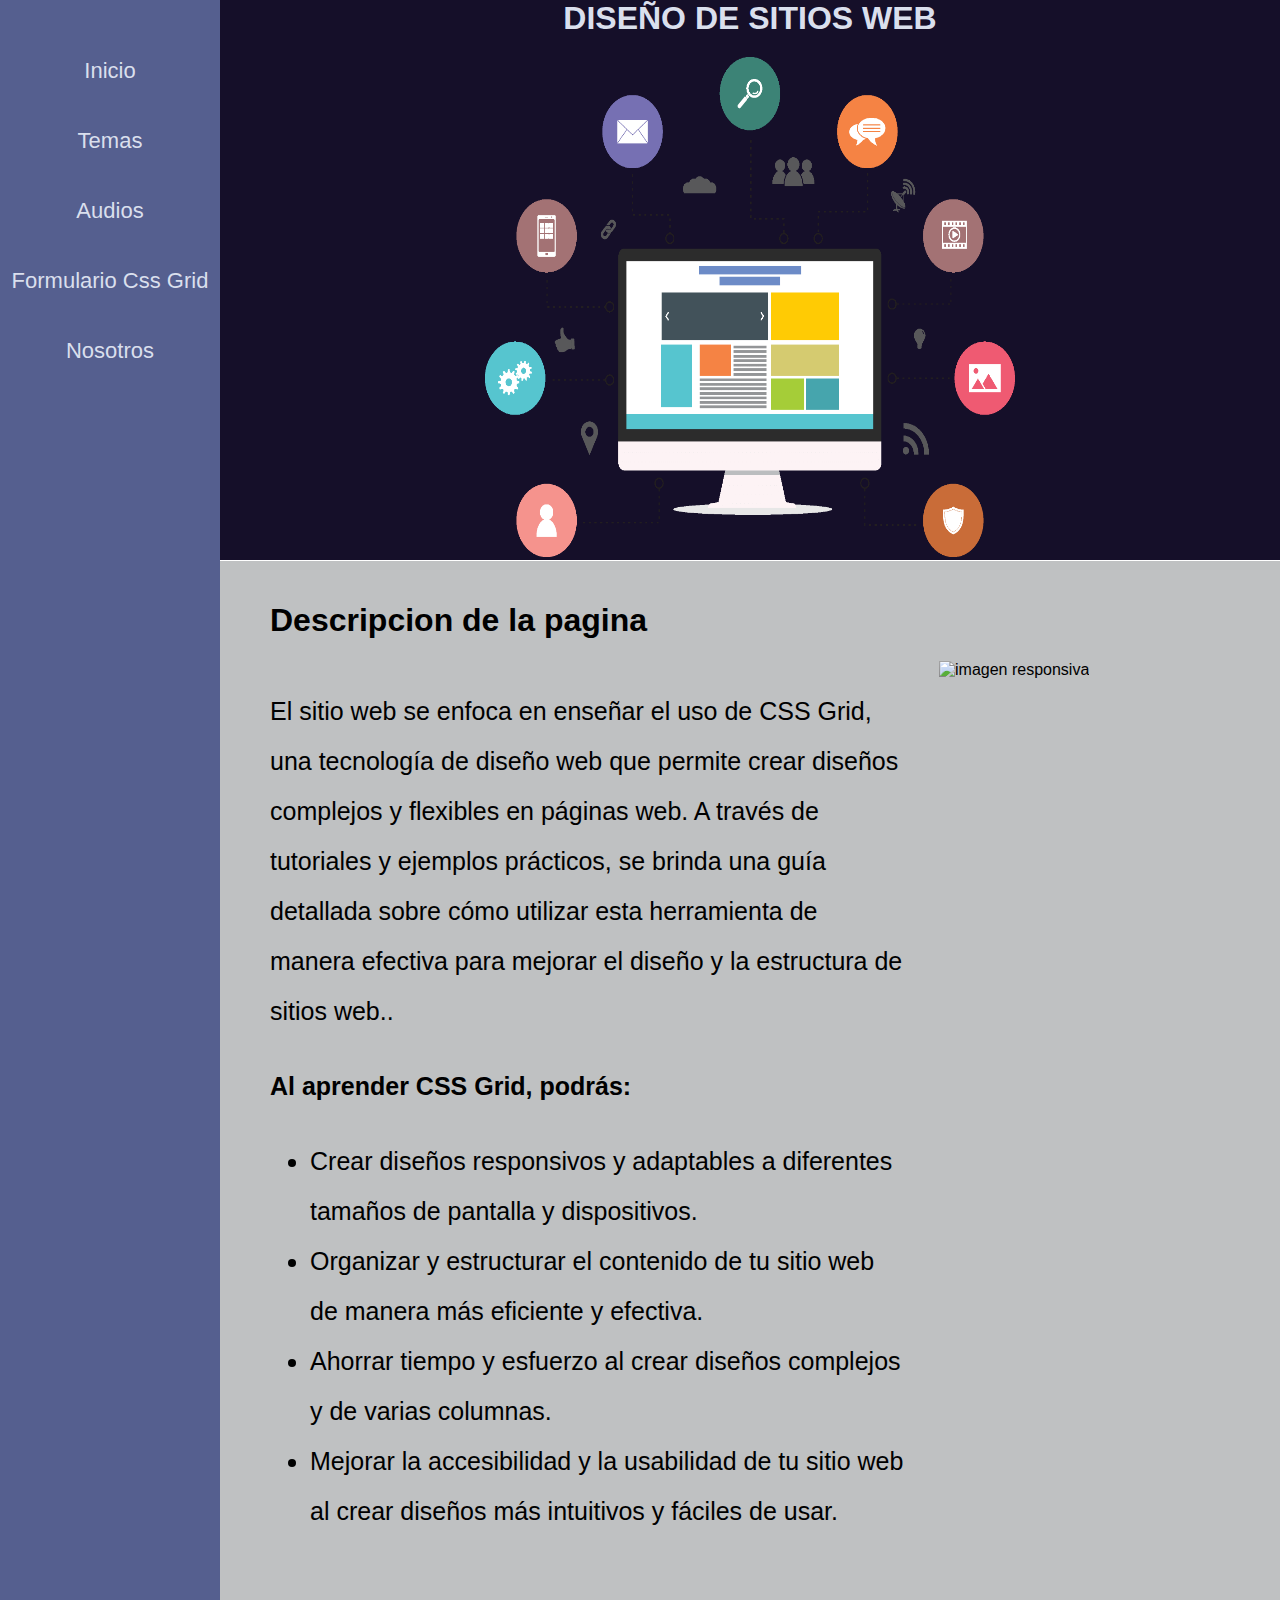
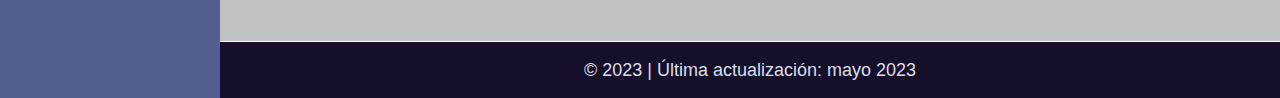
==== index.html @ 2d9ed0e5 "Implementar commit" ====
<!DOCTYPE html>
<html lang="es">

<head>
    <meta charset="UTF-8">
    <meta name="viewport" content="width=device-width, initial-scale=1.0">
    <title>CSS GRID</title>
    <link rel="stylesheet" href="styles.css">
    <link href="https://cdn.jsdelivr.net/npm/bootstrap@5.3.0-alpha3/dist/css/bootstrap.min.css" rel="stylesheet"
        integrity="sha384-KK94CHFLLe+nY2dmCWGMq91rCGa5gtU4mk92HdvYe+M/SXH301p5ILy+dN9+nJOZ" crossorigin="anonymous">
    <meta http-equiv="X-UA-Compatible" content="IE=edge">
</head>

<body>
    <div class="containerg">
        <div class="fila1">
            <header>
                <h1>DISEÑO DE SITIOS WEB</h1>
                <img src="img/img22.png" alt="">
                
            </header>
        </div>

        <div class="col-nav">
            <aside class="menu">
                <ul id="main-menu" class="main-menu">
                    <li class="main-menu__item">
                        <a href="index.html" class="main-menu__link">
                            Inicio
                        </a>
                    </li>
                    <li class="main-menu__item">
                        <a href="#" class="main-menu__link">
                            Temas

                        </a>
                        <ul>
                            <li><a href="cssgrid.html" class="main-menu__link">
                                CSS GRID
                            </a></li>
                        </ul>
                    </li>
                    <li class="main-menu__item">
                        <a href="#" class="main-menu__link">
                            Audios
                        </a>
                        <ul>
                            <li><a href="audios1.html" class="main-menu__link">
                                Audio CSS GRID
                            </a></li>
                        </ul>
                    </li>
                    <li class="main-menu__item">
                        <a href="formulario1.html" class="main-menu__link">
                            Formulario Css Grid
                        </a>
                    </li>
                    <li class="main-menu__item">
                        <a href="nosotro.html" class="main-menu__link">
                            Nosotros
                        </a>
                    </li>
                </ul>
                
            </aside>
        </div>

        <div class="fila2">
            <!-- Sección principal -->
            <section id="inicio" class="inicio">
                <h1 class="titulo">Descripcion de la pagina</h1>
                <div class="izquierda">
                    <p class="texto">El sitio web se enfoca en enseñar el uso de CSS Grid, una tecnología de diseño web
                        que
                        permite crear diseños complejos y flexibles en páginas web. A través de tutoriales y ejemplos
                        prácticos,
                        se brinda
                        una guía detallada sobre cómo utilizar esta herramienta de manera efectiva para mejorar el
                        diseño y la
                        estructura de sitios web..</p>
                    <p class="texto"><strong> Al aprender CSS Grid, podrás:</strong></p>
                    <ul class="texto">
                        <li>Crear diseños responsivos y adaptables a diferentes tamaños de pantalla y dispositivos.</li>
                        <li>Organizar y estructurar el contenido de tu sitio web de manera más eficiente y efectiva.
                        </li>
                        <li>Ahorrar tiempo y esfuerzo al crear diseños complejos y de varias columnas.</li>
                        <li>Mejorar la accesibilidad y la usabilidad de tu sitio web al crear diseños más intuitivos y
                            fáciles
                            de
                            usar.</li>
                    </ul>
                </div>
                <div class="derecha">
                    <img class="img-thumbnail"
                        src="https://www.ionos.es/digitalguide/fileadmin/DigitalGuide/Teaser/css-grid-t.jpg"
                        alt="imagen responsiva">
                </div>
            </section>

        </div>
        <!-- Barra de navegación -->

        <!--

        -->


        <div class="fila3">
            <footer>
                <p>&copy; 2023 | Última actualización: mayo 2023</p>
            </footer>
        </div>
        <!-- Pie de página -->

    </div>
    <!-- Encabezado -->


    <script src="https://cdn.jsdelivr.net/npm/bootstrap@5.3.0-alpha3/dist/js/bootstrap.bundle.min.js"
        integrity="sha384-ENjdO4Dr2bkBIFxQpeoTz1HIcje39Wm4jDKdf19U8gI4ddQ3GYNS7NTKfAdVQSZe"
        crossorigin="anonymous"></script>
    <script src="https://cdn.jsdelivr.net/npm/@popperjs/core@2.11.7/dist/umd/popper.min.js"
        integrity="sha384-zYPOMqeu1DAVkHiLqWBUTcbYfZ8osu1Nd6Z89ify25QV9guujx43ITvfi12/QExE"
        crossorigin="anonymous"></script>
    <script src="https://cdn.jsdelivr.net/npm/bootstrap@5.3.0-alpha3/dist/js/bootstrap.min.js"
        integrity="sha384-Y4oOpwW3duJdCWv5ly8SCFYWqFDsfob/3GkgExXKV4idmbt98QcxXYs9UoXAB7BZ"
        crossorigin="anonymous"></script>
    
    <script src="https://kit.fontawesome.com/11614eb144.js" crossorigin="anonymous"></script>
</body>

</html>
---- styles.css ----
/* Fuente */
body {
    margin: 0px;
    padding: 0px;
    box-sizing: border-box;
    font-family: Arial, sans-serif;
}

.containerg {
    display: grid;
    grid-template-columns: 220px auto;
    gap: 1px 0px;
}

.fila1 {
    grid-column: 2 / 3;
    grid-row: 1;
}

.col-nav {
    grid-column: 1;
    grid-row: 1 / span 3;
}

.fila2 {
    grid-column: 2/ 3;
    grid-row: 2;
}

.fila3 {
    grid-column: 2 / 3;
    grid-row: 3;
}

.col-nav {
    background-color: #555f8f;
}
aside{
    padding-top: 20px;
}
.main-menu__item {
    display: grid;
    align-items: center;
    width: 100%;
    height: 70px;
    font-size: 22px;


}
.col-nav .menu .main-menu{
    padding-left: 0px;
    display: grid;
    align-content: center;
    text-align: center;
}

.main-menu__link {
    text-decoration: none;
    color: #dadfed;
}
.main-menu__link:hover{
    color: #1e243b;
    font-weight: bold;
}
.menu ul li ul {
    display: none;
}

.menu ul li ul {
    width: 100%;
    background: #dadfed;
    color: #120907;
    width: 100%;;
    box-shadow: 0px 8px 16px 0px rgba(0, 0, 0, 0.2);
    text-decoration: none;
    list-style: none;
    border-radius: 10px;
    padding: 10px 10px 8px;
}

.menu ul li ul a {
    color: #120907;
    padding: 0px;
}

.menu ul li ul a:hover {
    color: #555f8f;

}
.menu ul li a:hover + ul, .menu ul li ul:hover {
    display: block;
    
}
/* Encabezado */
header {
    background-repeat: no-repeat;
    background-size: contain;
    background-position: center center;
    transition: all 0.3s ease-in-out;
    background-color: rgb(21, 15, 41);
    color: #dadfed;
    width: 100%;
    height: 560px;
}

header img {
    height: 500px;
    width: 50%;
    padding-top: 20px;
    display: block;
    align-items: center;
    margin: 0 auto;
}

header h1 {
    margin: 0 auto;
    text-align: center;
}

p {
    font-size: 18px;
    line-height: 200%
}
.p {
    font-size: 22px;
    line-height: 200%
}
.inicio {
    background-color: #bfc1c2;
    display: inline-block;

}

.titulo {
    width: 100%;
}

.texto {
    font-size: 25px !important;
    line-height: 2 !important;
}
.seccionimpor{
    margin-top: 50px;
}
.derecha {
    float: right;
    width: 35%;
    padding-right: 20px;
}

.izquierda {
    width: 60%;
    float: left;
}

.center {
    text-align: center;
}


section {
    padding: 20px 0px 80px 50px;
    width: 100%;
}
.audio{
    margin-bottom: 50px;
}
section h2 {
    color: #120907;
    font-size: 30px;
    margin-top: 20px;
}

article h3 {
    display: block;
    width: 100%;
}

hr {
    display: block;
    width: 100%;
    background-color: #1e243b;
}

.ejemplos {
    display: flex;
    justify-content: space-between;
    width: 100%;
    background-color: #98a0e7;

}
.imagenFoto{
    border-top-left-radius: 50% 50%;
  border-top-right-radius: 50% 50%;
  border-bottom-right-radius: 50% 50%;
  border-bottom-left-radius: 50% 50%;
  
}
.car {
    height: 468px;
    width: 400px;
    display: inline;
    float: left;
    box-shadow:
        inset 0 -3em 3em rgba(0, 0, 0, 0.1),
        0 0 0 2px rgb(255, 255, 255),
        0.3em 0.3em 1em #1a1a1b;
    margin: 25px;
    padding: 10px;
}

.car p {
    line-height: 20px;
    font-size: 16px;
}

.car img {
    display: block;
    align-items: center;
    margin: auto;
    width: 300px;
    height: 100px;

}


.mockup-container {
    width: 100%;
    display: block;
}

.car2 {
    width: 100%;
    display: block;
    align-items: center;
    text-align: center;

}

.card{
    font-size: 20px;
}
.carAcerca h1 {
    text-align: center;
}

/* Pie de página */
footer {
    background-color: rgb(21, 15, 41);
    color: #dadfed;
    font-size: 12px;
    padding: 10px;
    text-align: center;
    grid-area: footer;
}

footer p {
    margin: 0;
}



/* Estilos para la sección "tema seleccionado" */
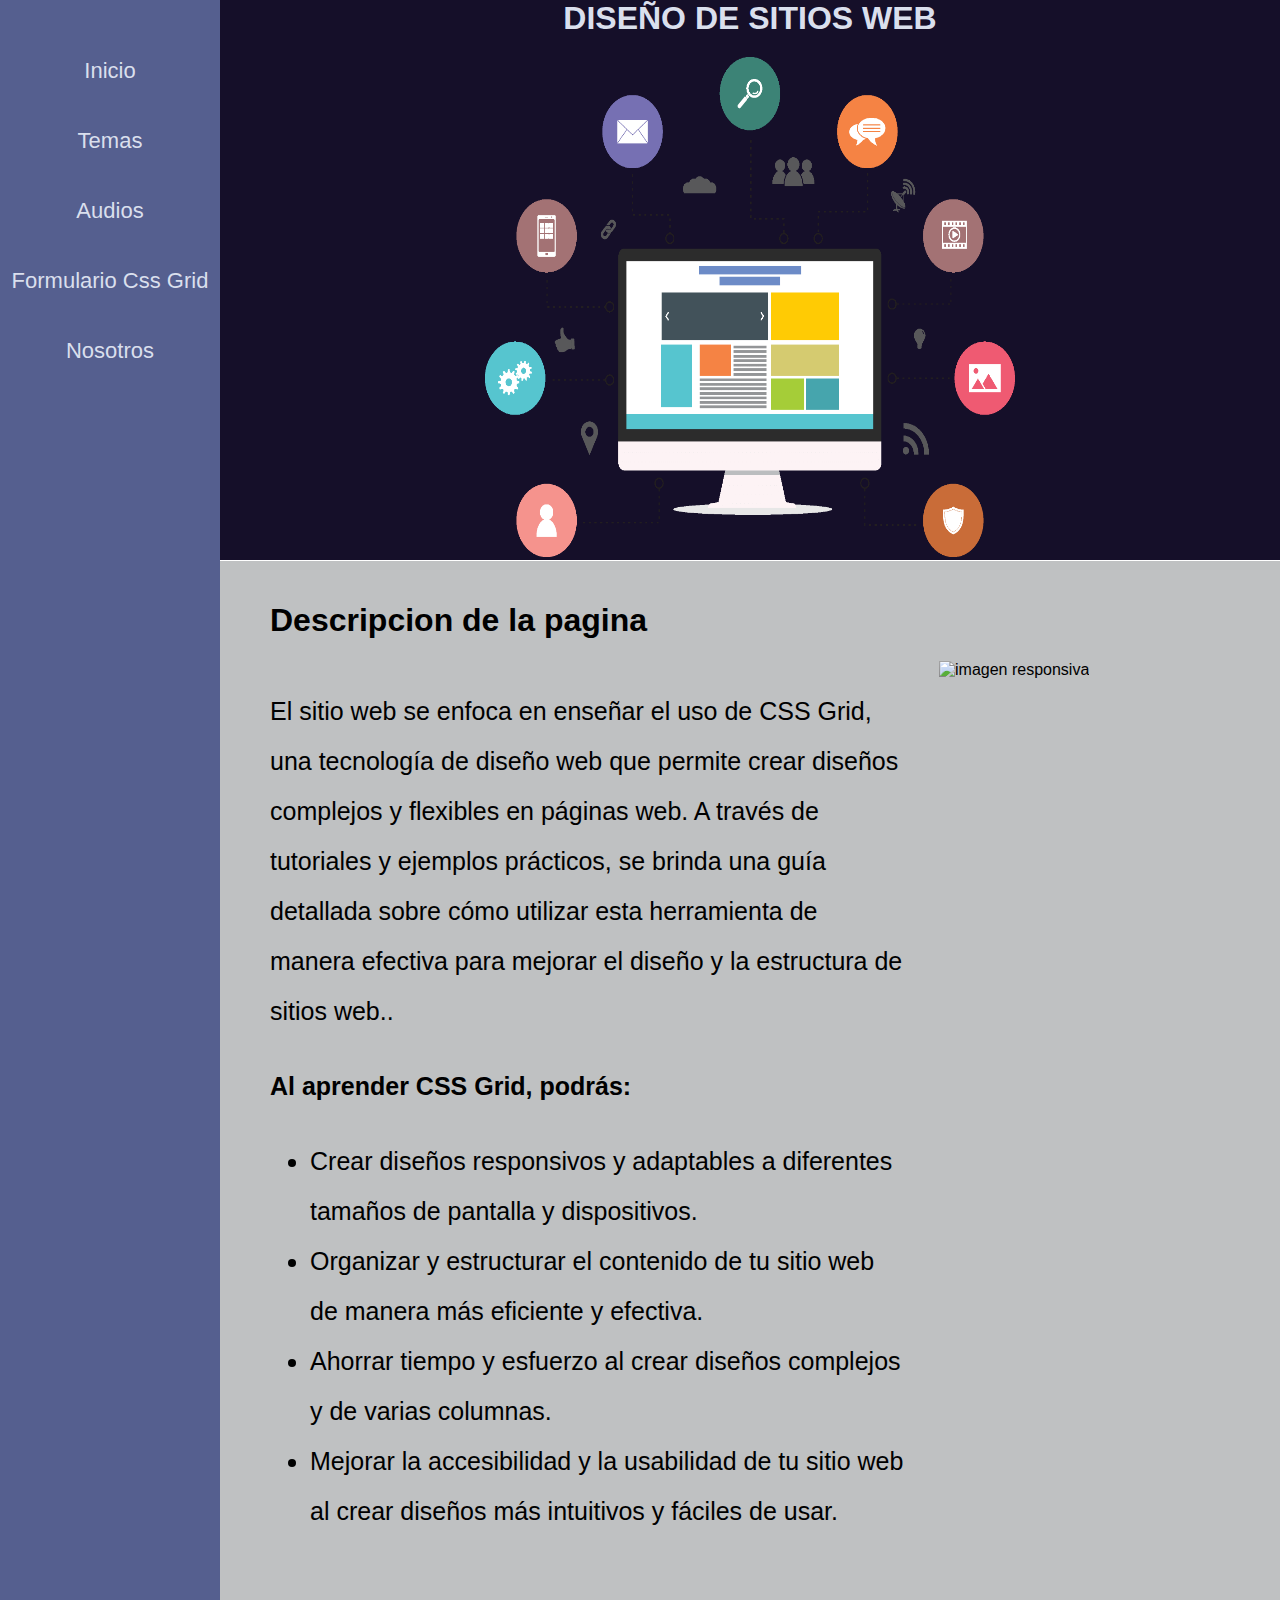
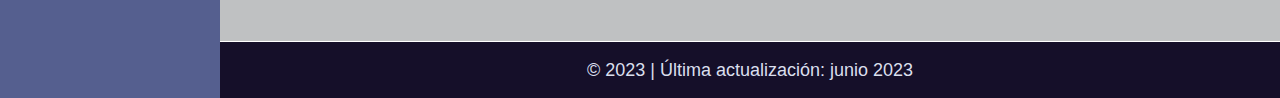
==== commit 0f387a0e: "Update index.html" ====
--- a/index.html
+++ b/index.html
@@ -107,7 +107,7 @@
 
         <div class="fila3">
             <footer>
-                <p>&copy; 2023 | Última actualización: mayo 2023</p>
+                <p>&copy; 2023 | Última actualización: junio 2023</p>
             </footer>
         </div>
         <!-- Pie de página -->
@@ -129,4 +129,4 @@
     <script src="https://kit.fontawesome.com/11614eb144.js" crossorigin="anonymous"></script>
 </body>
 
-</html>+</html>
